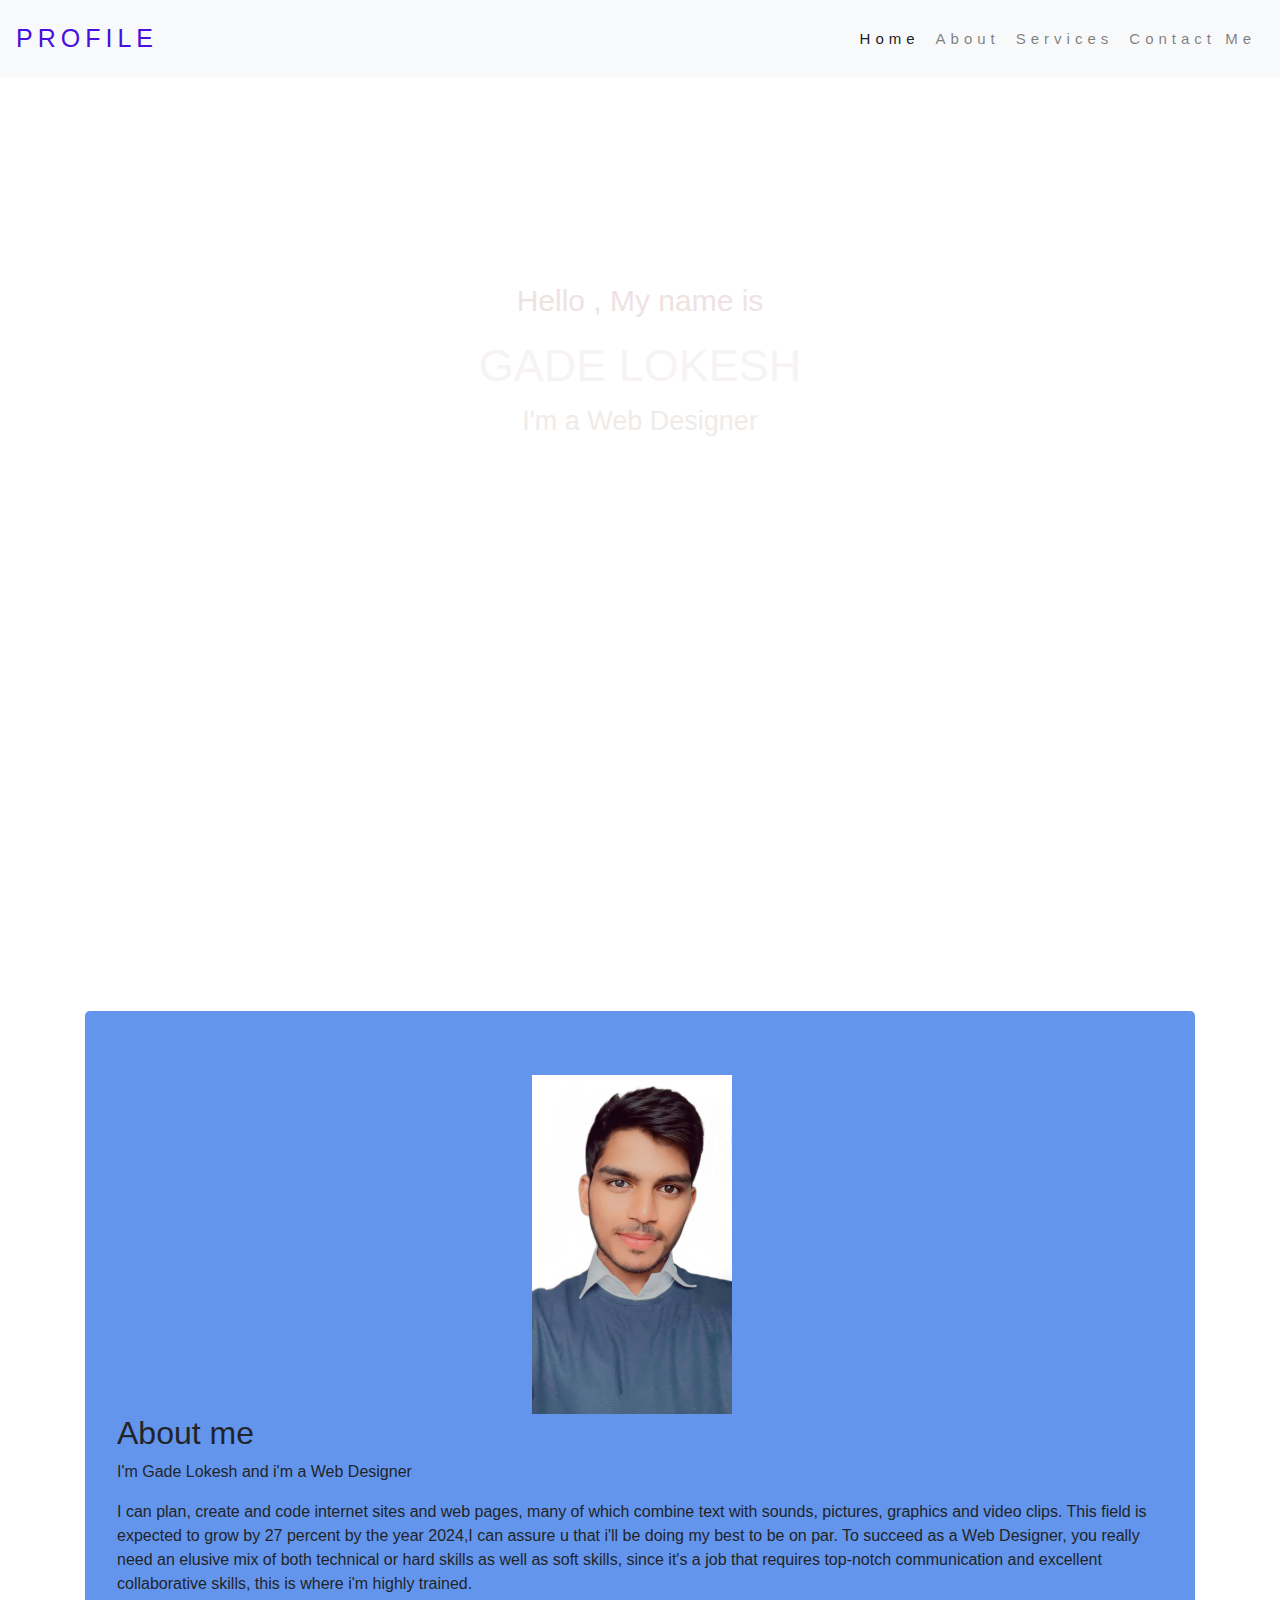
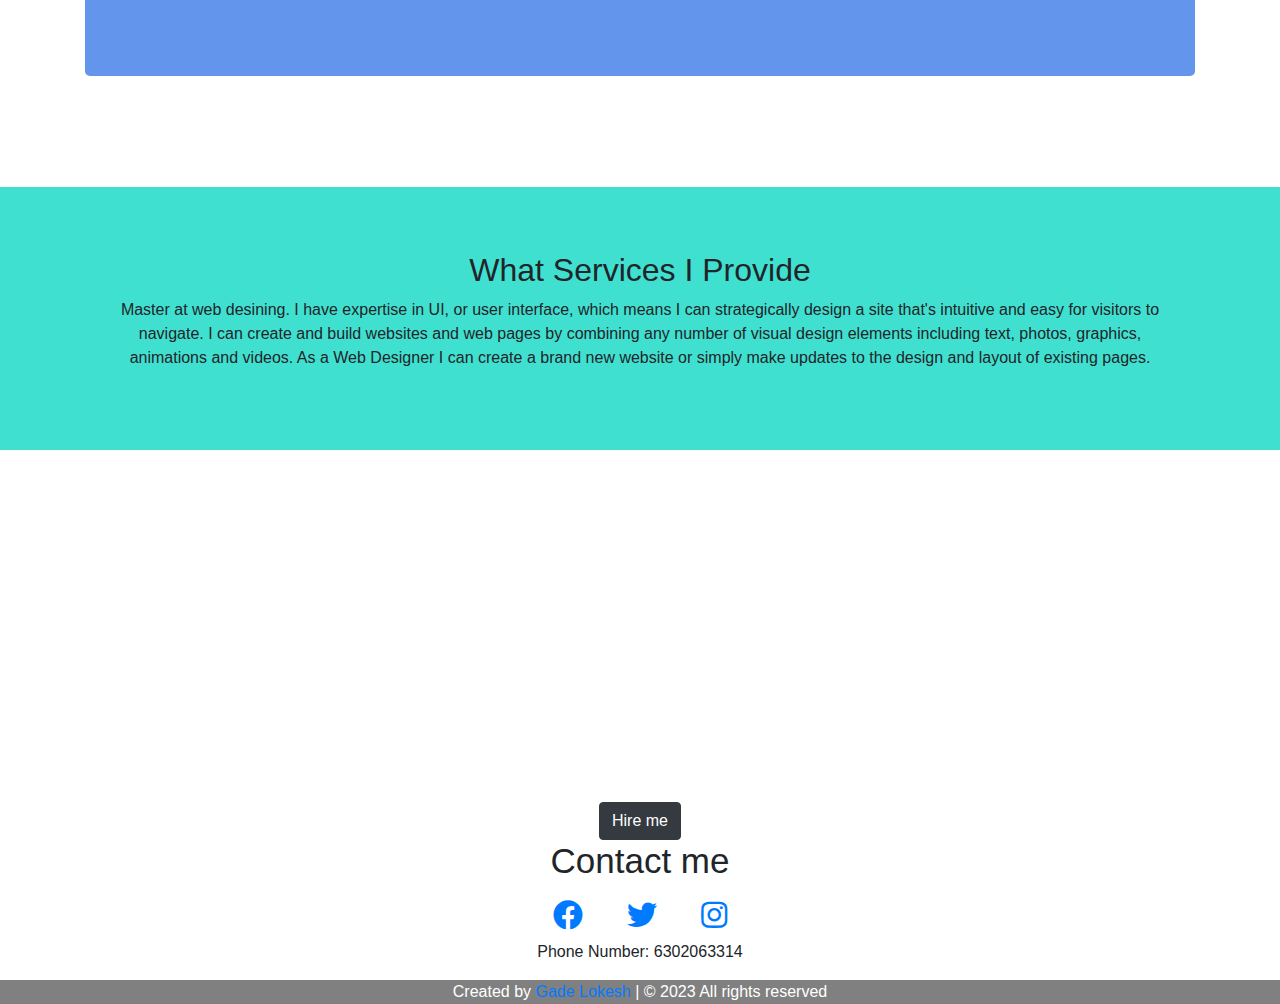
==== Portfolio/index.html @ c7654fca "TASK 2" ====
<!DOCTYPE html>
<html lang="en">

<head>
      <!-- Latest compiled and minified CSS -->
    <link rel="stylesheet" href="https://cdnjs.cloudflare.com/ajax/libs/font-awesome/5.15.4/css/all.min.css"
    integrity="sha512-1ycn6IcaQQ40/MKBW2W4Rhis/DbILU74C1vSrLJxCq57o941Ym01SwNsOMqvEBFlcgUa6xLiPY/NS5R+E6ztJQ=="
    crossorigin="anonymous" referrerpolicy="no-referrer" />
<link rel="stylesheet" href="https://cdn.jsdelivr.net/npm/bootstrap@4.6.0/dist/css/bootstrap.min.css">
<script src="https://code.jquery.com/jquery-3.5.1.slim.min.js"></script>
<script src="https://cdn.jsdelivr.net/npm/popper.js@1.16.1/dist/umd/popper.min.js"></script>
<script src="https://cdn.jsdelivr.net/npm/bootstrap@4.6.0/dist/js/bootstrap.min.js"></script>
    <meta charset="UTF-8">
    <meta http-equiv="X-UA-Compatible" content="IE=edge">
    <meta name="viewport" content="width=device-width, initial-scale=1.0">
    <title>PROFILE</title>
    <link rel="icon"
    href="https://encrypted-tbn0.gstatic.com/images?q=tbn:ANd9GcRtpifVQVd-5cglJ6GahRdGyMVW_ZbY_CJD5w&usqp=CAU">
<link rel="stylesheet" href="stylesheet1.css">
</head>

<body>
    <!-- navbar section -->
    <nav class="navbar navbar-expand-lg navbar-light bg-light fixed-top">
        <a class="navbar-brand" href="#">PROFILE</a>
        <button class="navbar-toggler" type="button" data-toggle="collapse" data-target="#navbarSupportedContent"
            aria-controls="navbarSupportedContent" aria-expanded="false" aria-label="Toggle navigation">
            <span class="navbar-toggler-icon"></span>
        </button>

        <div class="collapse navbar-collapse" id="navbarSupportedContent">
            <ul class="navbar-nav ml-auto">
                <li class="nav-item active">
                    <a class="nav-link" href="#home">Home <span class="sr-only">(current)</span></a>
                </li>
                <li class="nav-item">
                    <a class="nav-link" href="#about">About</a>
                </li>
                <li class="nav-item">
                    <a class="nav-link" href="#services">Services</a>
                </li>
                <li class="nav-item">
                    <a class="nav-link" href="#contact">Contact Me</a>
                </li>
        </div>
    </nav>
    <!-- navbar  section end -->
    <!-- home section -->
    <div class="home" id="home">
        <div class="container">
            <div class="text text-center">
<center>
                <p>Hello , My name is</p>
</center>
                <center>
                <h3>GADE LOKESH</h3>
</center>
                <P>I'm a Web Designer</P>
               
            </div>
        </div>
    </div>
    <!-- about section -->
    <div class="about" id="about">
        <div class="container">
            <div class="jumbotron">
                <div class="media">
                    <img src="Lokesh.jpg"alt="Image Not Found"
                        class="align-self-center mr-3">

                    <div class="media-body">

                        <h2 class="mt-0">About me</h2>
                        <p>I'm Gade Lokesh and i'm a Web Designer </p>
                        <p>I can plan, create and code internet sites and web pages, many of which combine text with sounds, pictures, graphics and video clips.
                             This field is expected to grow by 27 percent by the year 2024,I can assure u that i'll be doing my best to be on par.
                              To succeed as a Web Designer, you really need an elusive mix of both technical or hard skills as well as soft skills, since it's a job that requires top-notch communication and excellent collaborative skills, this is where i'm highly trained.
                            
                        </p>
                    </div>
                </div>
            </div>
        </div>
    </div>
    <!-- service section -->
    <div class="service" id="services">
        <div class="container">
            <div class="jumbotron">
                <div class="media-heading text-center">
                    <h2>What Services I Provide</h2>
                    <div class="media-body">
                        <p>Master at web desining. 
                            I have expertise in UI, or user interface, which means I can strategically design a site that's intuitive and easy for visitors to navigate.
                            I can create and build websites and web pages by combining any number of visual design elements including text, photos, graphics, animations and videos.
                            As a Web Designer I can create a brand new website or simply make updates to the design and layout of existing pages.
                        </p>
                    </div>
                </div>
            </div>
        </div>
    </div>
    <div class="text text-center">
  <button   class="btn btn-dark">Hire me</button>
    </div>
    <!-- contact section -->
    <div class="contact" id="contact">
        <h2 class="one">Contact me</h2>
        <div class="icon">
            <a href="https://www.facebook.com/"><i class="fab fa-facebook"></i></a>
            <a href="https://twitter.com/"><i class="fab fa-twitter"></i></a>
            <a href="https://www.instagram.com/"><i class="fab fa-instagram"></i></a>
       <p>Phone Number: 6302063314</p>
    </div>
    <!-- footer section -->
    <footer>
        <span>Created by <a href="#">Gade Lokesh</a> | <span>&copy;</span> 2023 All rights reserved</span>
    </footer>







</body>


</html>
---- Portfolio/stylesheet1.css ----
.navbar {
    padding-top: 15px;
    padding-bottom: 15px;
    border: 0;
    border-radius: 0;
    margin-bottom: 0;
    font-size: 12px;
    letter-spacing: 5px;
    }
    .navbar .navbar-brand{
    font-size:25px;
    color:rgb(71, 15, 224)
    }
    .navbar-brand span{
    color: crimson;
    }
    .navbar .navbar-brand:hover{
    color:red;
    }
    .ml-auto{
        font-size: 15px;
        color: #fff;
    }
    /* home */
   .home{
       width: 100%;
       height: 100vh;
       background:url("https://downloadhdwallpapers.in/wp-content/uploads/2017/12/PC-Work-1920x1440.jpg") ;
       background-size: cover;
       background-position:center;
   }
   .text{
       padding-top: 25%;

   }
    .text p:nth-child(1){
    font-size: 30px;
    color: rgb(238, 226, 226);
    font-family:'IBM Plex Sans Arabic', sans-serif;
    }
    .text h3{
    font-size: 45px;
    font-family:'Roboto Condensed', sans-serif;
    color:rgb(247, 243, 243);
    }
    .text p:nth-child(3){
    font-size: 27px;
    font-family:'IBM Plex Sans Arabic', sans-serif ;
    color: rgb(240, 235, 232);
    }
    
    .btn-dark:hover{
    background-color: rgb(240, 230, 230);
    color:rgb(7, 0, 0);
    }
/* about */
.media img{
    width:200px;
}
.media{
    display: flex;
    flex-direction: column;
}
.jumbotron{
    background-color: cornflowerblue;
    margin-top: 10%;
}
/* service */
.service{
    width: 100%;
    height: auto;
    background-color: turquoise;
}
.service .jumbotron{
   background:transparent;
}
/* contact */
.contact{
    width: 100%;
    height: auto;
}
.contact .one{
    text-align: center;
    font-size: 35px;
}
.contact .icon{
    text-align: center;
}
/* social media */
.fa-facebook{
    font-size:30px;
    padding: 10px 20px;
}
.fa-twitter{
    font-size:30px;
    padding: 10px 20px;
}
.fa-instagram{
    font-size:30px;
    padding: 10px 20px;
}
/* footer */
footer {
    text-align: center;
    background: grey;
    color: #ffff;
  }
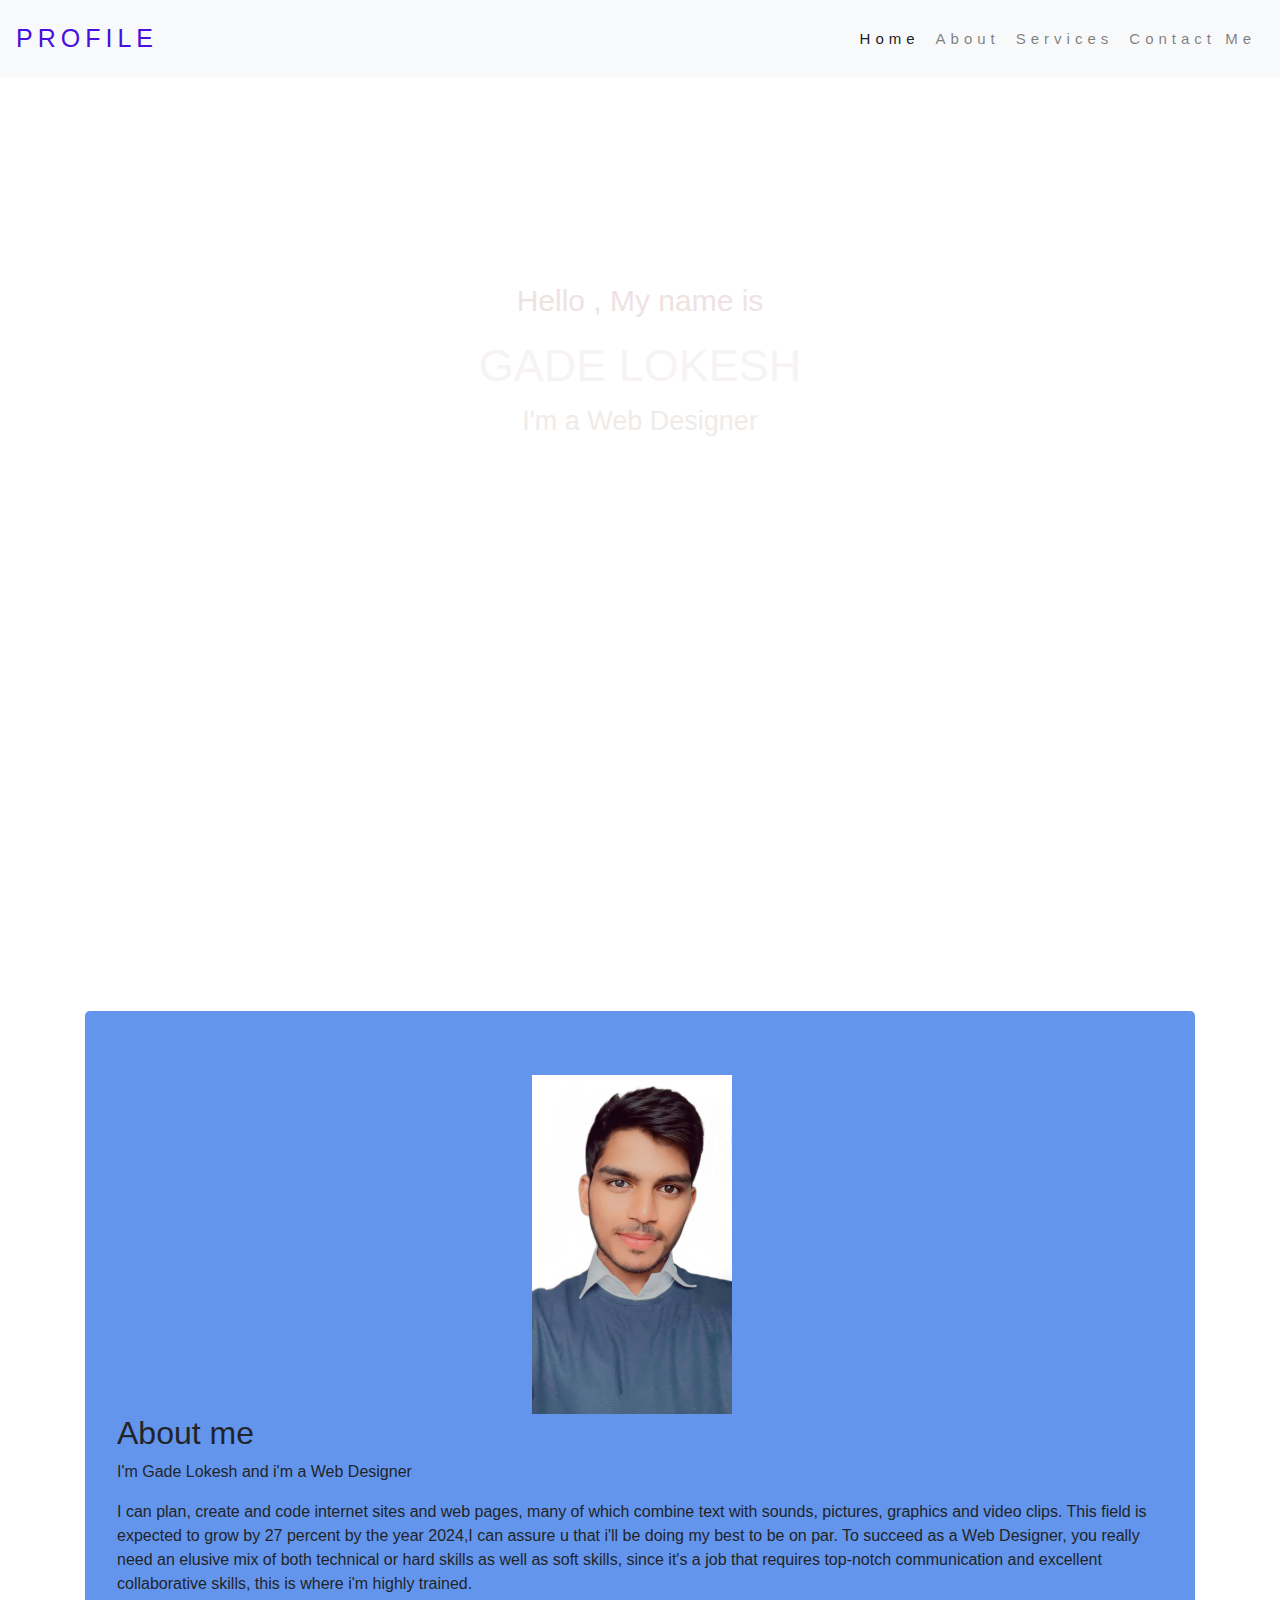
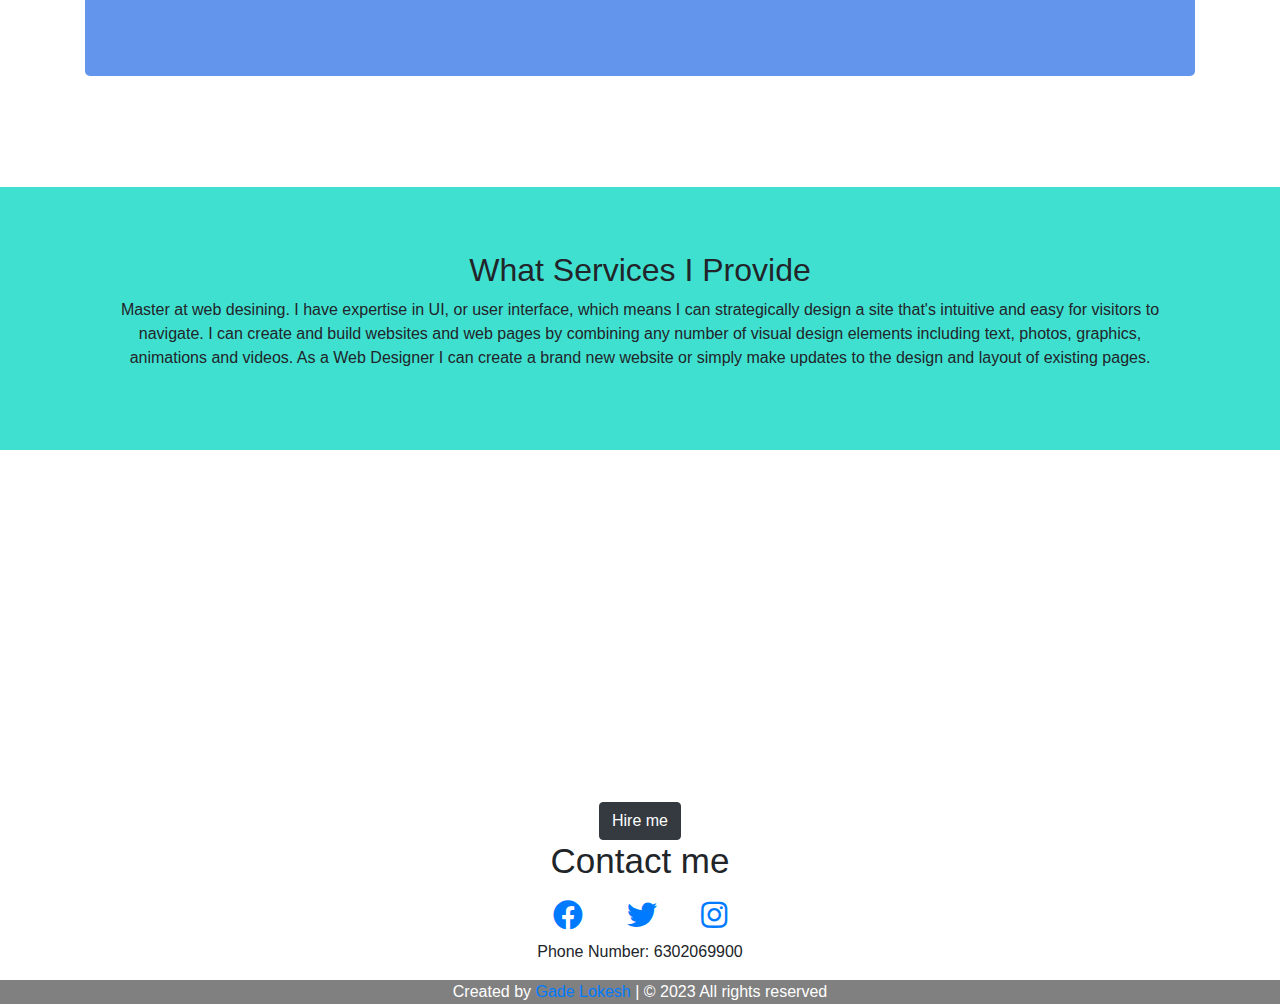
==== commit 9dc38bee: "index.html" ====
--- a/Portfolio/index.html
+++ b/Portfolio/index.html
@@ -109,7 +109,7 @@
             <a href="https://www.facebook.com/"><i class="fab fa-facebook"></i></a>
             <a href="https://twitter.com/"><i class="fab fa-twitter"></i></a>
             <a href="https://www.instagram.com/"><i class="fab fa-instagram"></i></a>
-       <p>Phone Number: 6302063314</p>
+       <p>Phone Number: 6302069900</p>
     </div>
     <!-- footer section -->
     <footer>
@@ -125,4 +125,4 @@
 </body>
 
 
-</html>+</html>
